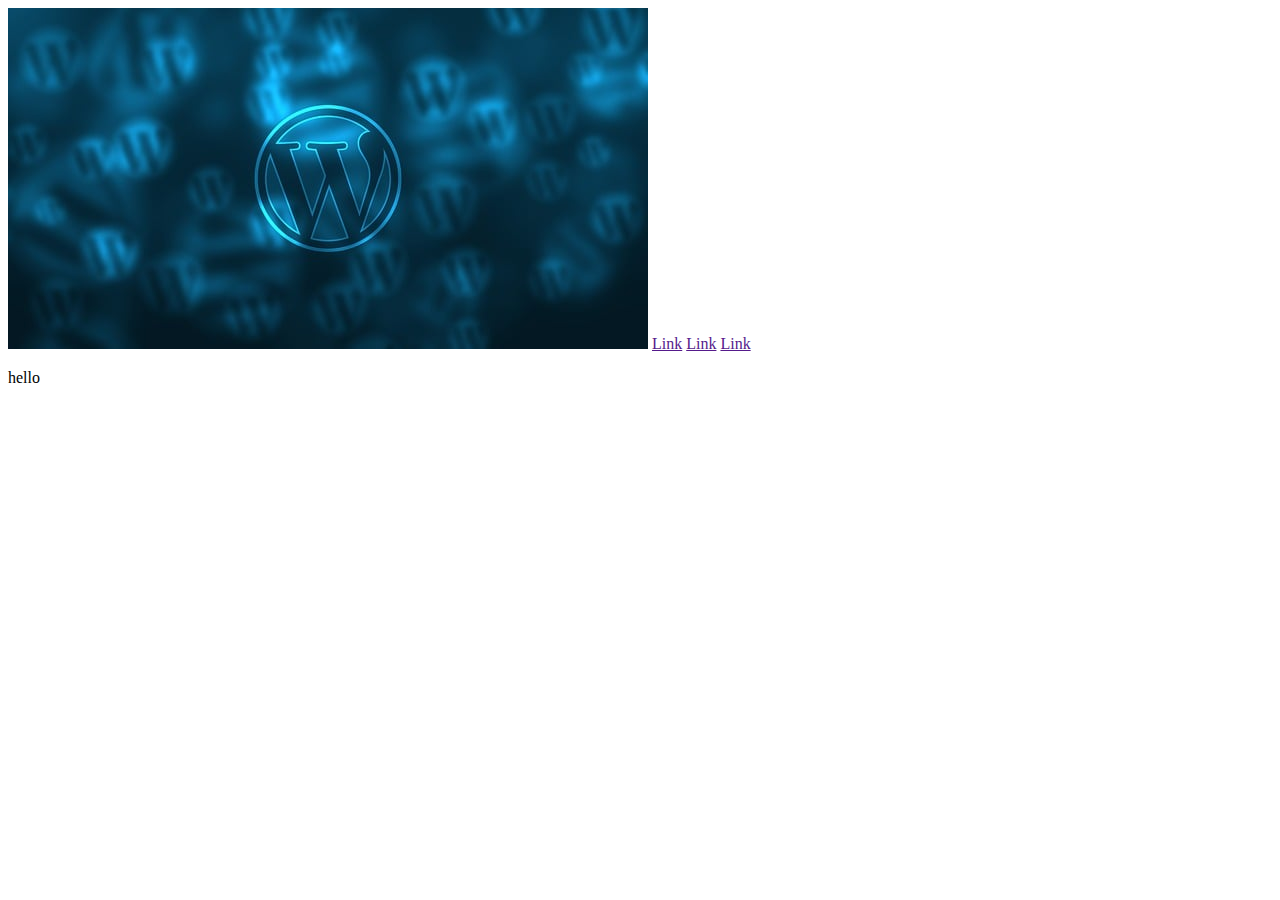
==== html_advanced/index.html @ b6fd000e "fixed image and linked" ====
<!DOCTYPE html>
<html lang="en">
    <head>
        <title>Advanced <abbr>HTML</abbr></title>
        <meta charset="utf-8">
    </head>
    <body>
        <header>
            <a href=""><img src="logo.jpg" alt=""></a>
            <a href="">Link</a>
            <a href="">Link</a>
            <a href="">Link</a>
            <p>hello</p>
        </header>
    </body>
</html>
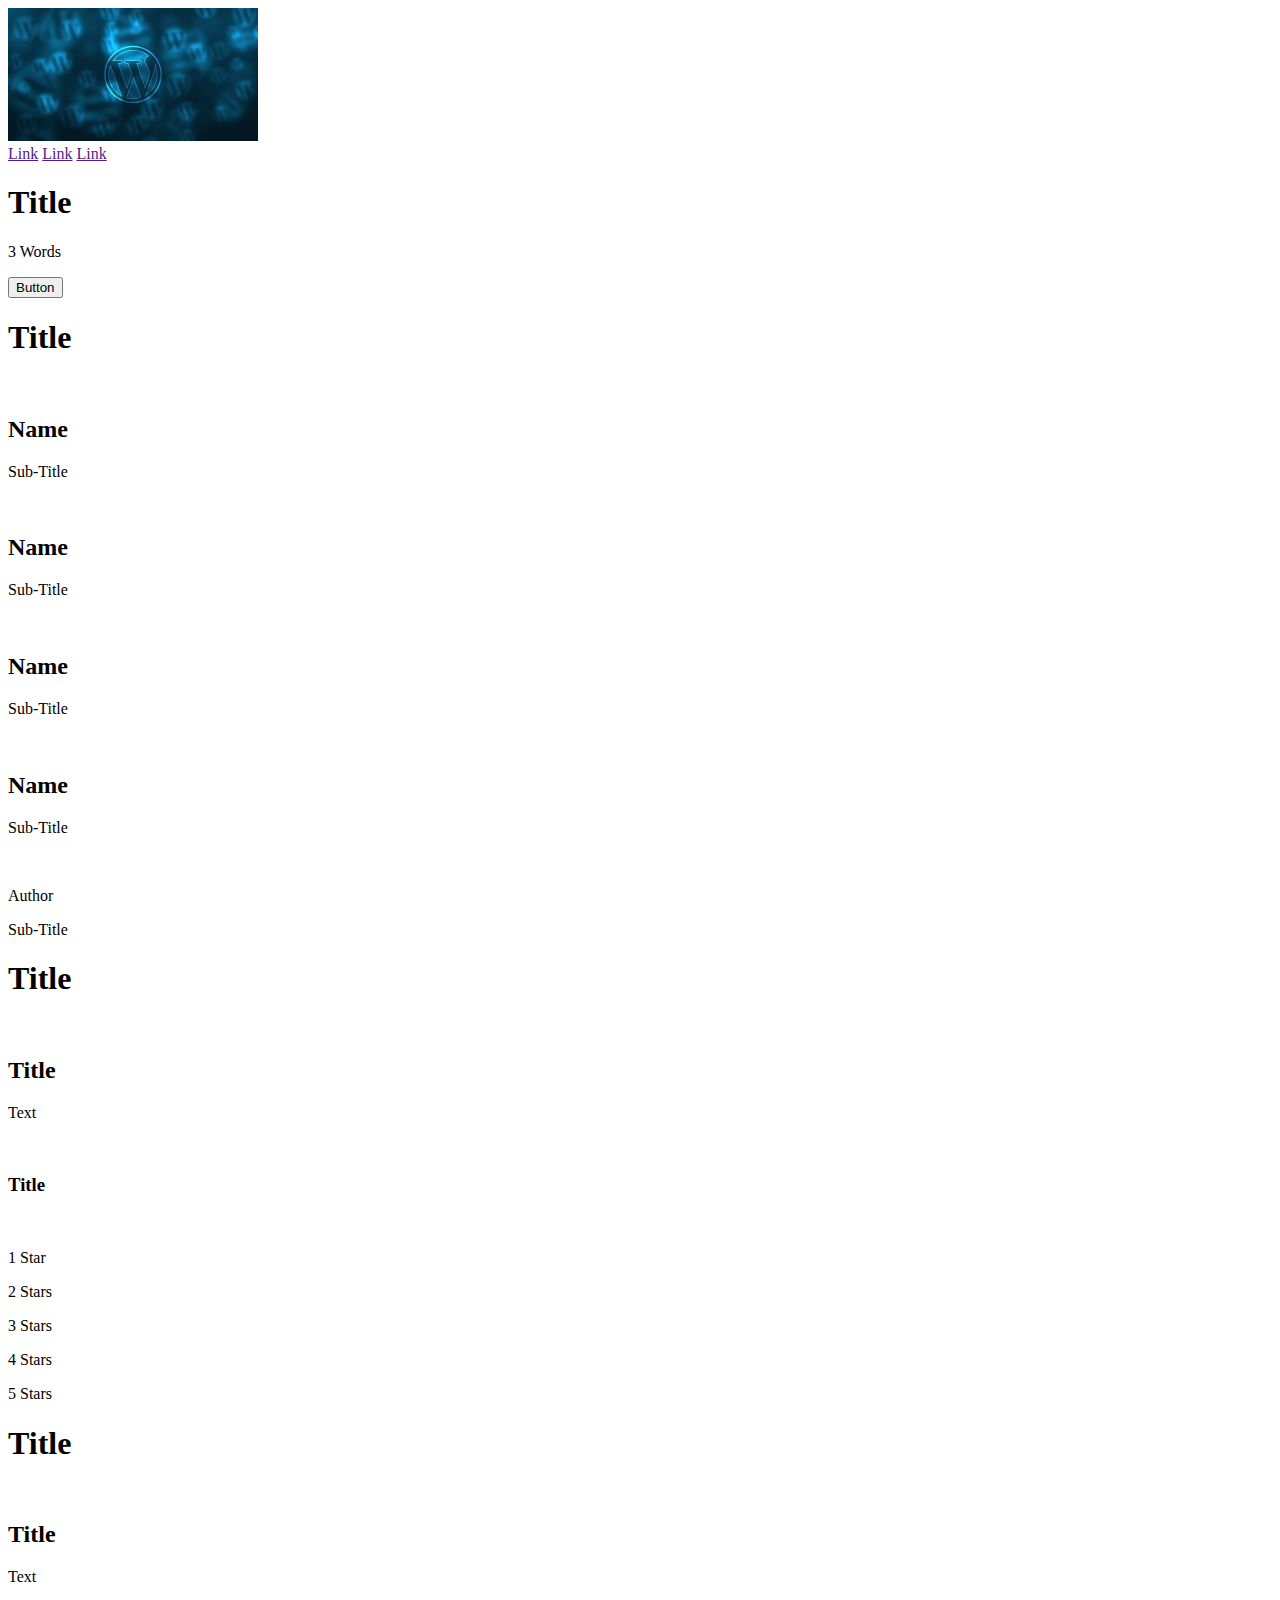
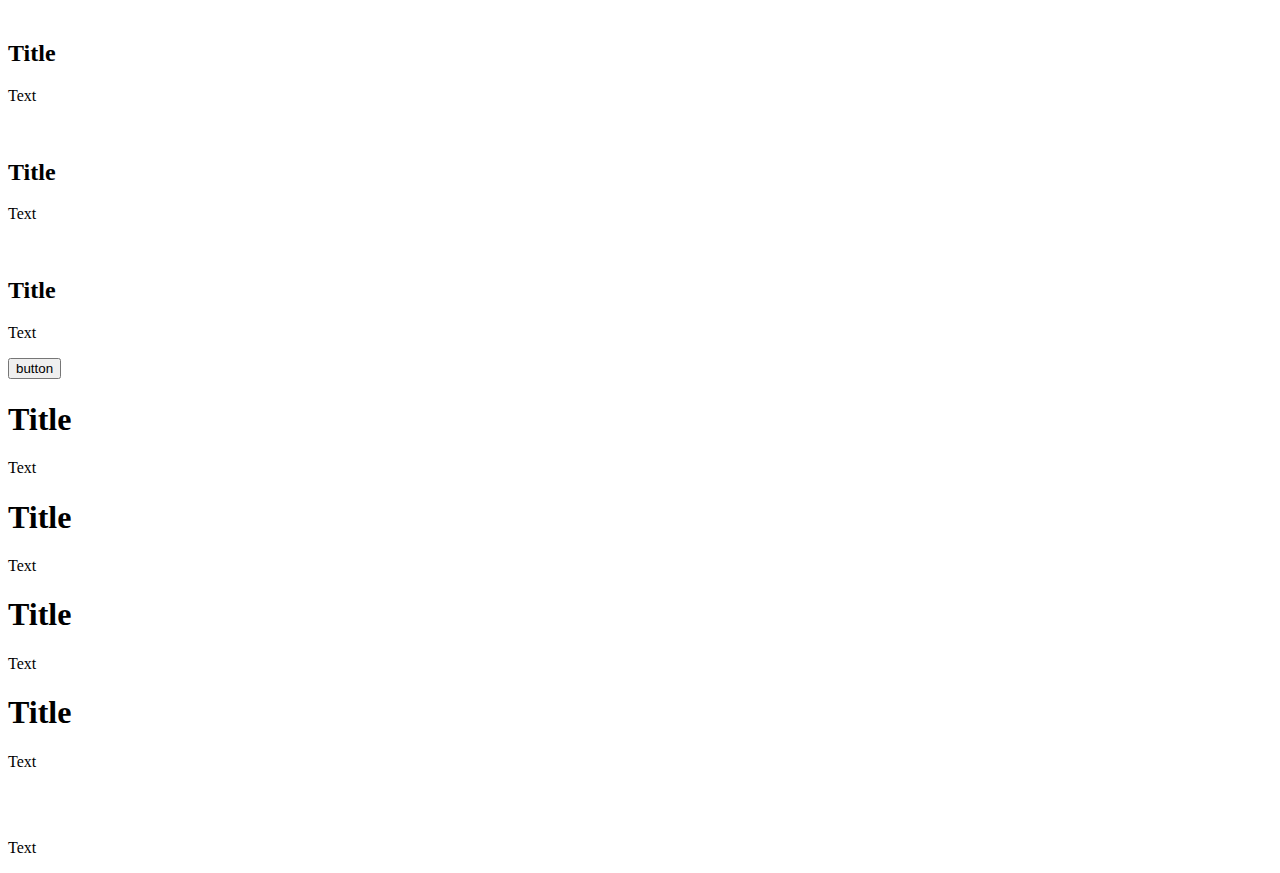
==== commit 2830471e: "Added sections for banner , quote, videos, membership and faq. Also added header and footer" ====
--- a/html_advanced/index.html
+++ b/html_advanced/index.html
@@ -5,12 +5,180 @@
         <meta charset="utf-8">
     </head>
     <body>
-        <header>
-            <a href=""><img src="logo.jpg" alt=""></a>
-            <a href="">Link</a>
-            <a href="">Link</a>
-            <a href="">Link</a>
-            <p>hello</p>
+        <header>    <!--The Header-->
+            <div>
+                <div><!--Logo-->
+                    <a href=""><img src="logo.jpg" alt=""></a>
+                </div>
+                
+                <div> <!--Links-->
+                    <a href="">Link</a>
+                    <a href="">Link</a>
+                    <a href="">Link</a>
+                </div>
+            </div>
         </header>
+        <main>
+
+            <!--The banner -->
+            <section>   
+                <div>
+                    <h1>Title</h1>
+                    <p>3 Words</p>
+                    <button>Button</button>
+                </div>
+                <div>
+                    <h1>Title</h1>
+                    <div>
+                        <div>
+                            <img src="">
+                            <h2>Name</h2>
+                            <p>Sub-Title</p>
+                        </div>
+                        <div>
+                            <img src="">
+                            <h2>Name</h2>
+                            <p>Sub-Title</p>
+                        </div>
+                        <div>
+                            <img src="">
+                            <h2>Name</h2>
+                            <p>Sub-Title</p>
+                        </div>
+                        <div>
+                            <img src="">
+                            <h2>Name</h2>
+                            <p>Sub-Title</p>
+                        </div>
+                    </div>
+                    
+                </div>
+
+                </div>
+            </section>
+
+            <!--The Quote section-->
+            <section>   
+                <div>
+                    <img src="">
+                    
+                    <div>
+                        <blockquote></blockquote>
+                        <p>Author</p>
+                        <p>Sub-Title</p>
+                    </div>
+                </div>
+            </section>
+
+            <!--Video Section-->
+            <section>   
+                <div>
+                    <h1>Title</h1>
+                </div>
+
+                <div>
+                    <div>
+                        <img src="">
+                        <h2>Title</h2>
+                        <p>Text</p>
+                        
+                        <div>
+                            <img src="">
+                            <h3>Title</h3>
+                        </div>
+
+                        <!--Ratings block-->
+                        <div>   
+                            <div>
+                                <img src="">
+                                <img src="">
+                                <img src="">
+                                <img src="">
+                                <img src="">
+                            </div>
+                            
+                            <p>1 Star</p>
+                            <p>2 Stars</p>
+                            <p>3 Stars</p>
+                            <p>4 Stars</p>
+                            <p>5 Stars</p>
+                        </div>
+                    </div>
+                </div>
+                
+            </section>
+
+            <!--Membership section-->
+            <section>   
+                <h1>Title</h1>
+                
+                <div>
+                    <div>
+                        <img src="">
+                        <h2>Title</h2>
+                        <p>Text</p>
+                    </div>
+                    <div>
+                        <img src="">
+                        <h2>Title</h2>
+                        <p>Text</p>
+                    </div>
+                    <div>
+                        <img src="">
+                        <h2>Title</h2>
+                        <p>Text</p>
+                    </div>
+                    <div>
+                        <img src="">
+                        <h2>Title</h2>
+                        <p>Text</p>
+                    </div>
+                    <button>button</button>
+                </div>
+            </section>
+
+            <!--FAQ Section-->
+            <section>
+                <div>
+                    <div>
+                        <div>
+                            <h1>Title</h1>
+                            <p>Text</p>
+                        </div>
+                        <div>
+                            <h1>Title</h1>
+                            <p>Text</p>
+                        </div>
+                    </div>
+                    <div>
+                        <div>
+                            <h1>Title</h1>
+                            <p>Text</p>
+                        </div>
+                        <div>
+                            <h1>Title</h1>
+                            <p>Text</p>
+                        </div>
+                    </div>
+                </div>
+            </section>
+            
+        </main>
+
+        <!--Footer-->
+        <footer>
+            <div>
+                <div>
+                    <img src="">
+                    <div>
+                        <img src="">
+                        <img src="">
+                        <img src="">
+                    </div>
+                </div>
+
+                <p>Text</p>
+            </div>
+        </footer>
     </body>
 </html>